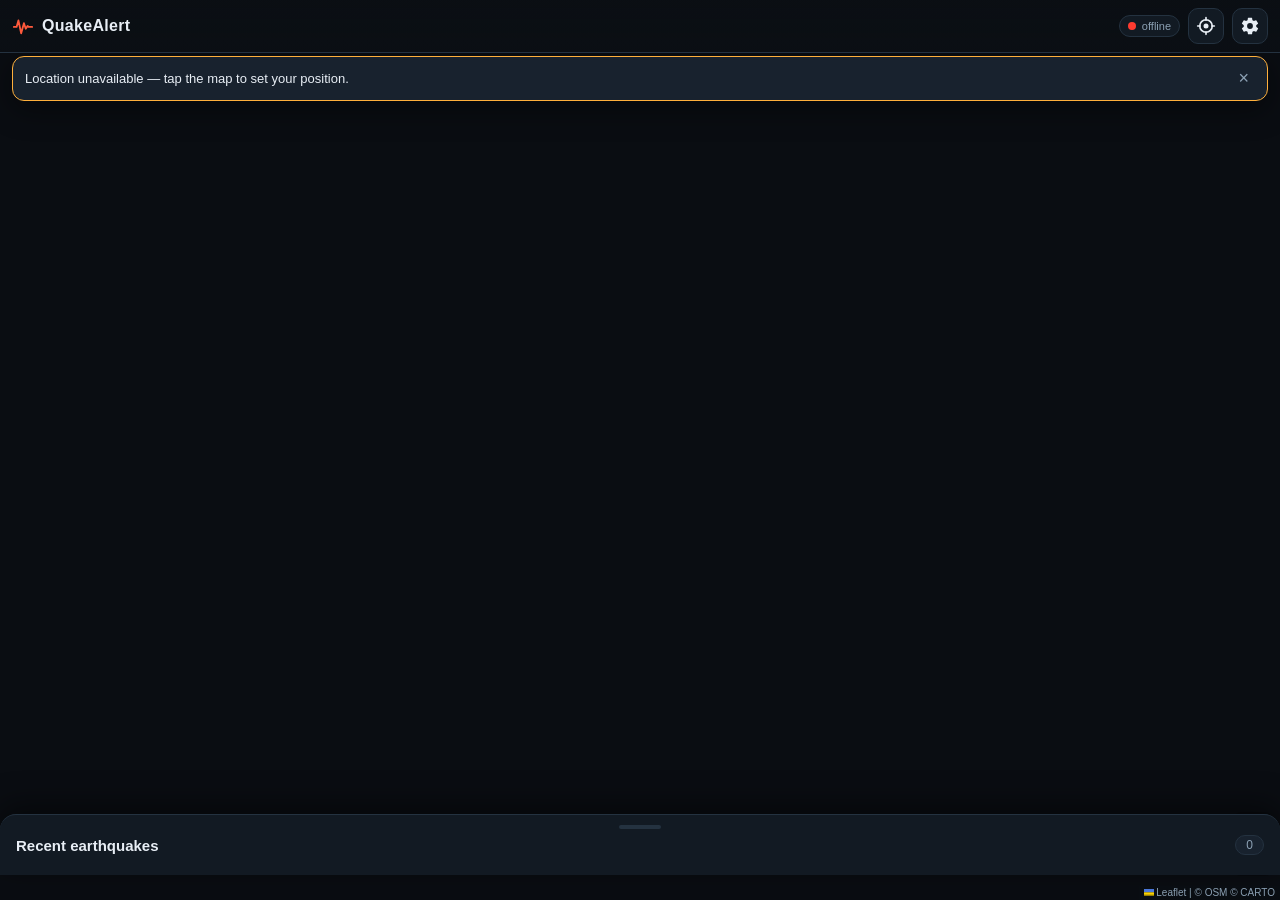
==== index.html @ f53702f0 "QuakeAlert — live earthquake map PWA with proximity alerts and impact countdown" ====
<!DOCTYPE html>
<html lang="en">
<head>
  <meta charset="UTF-8">
  <meta name="viewport" content="width=device-width, initial-scale=1.0, maximum-scale=1.0, user-scalable=no, viewport-fit=cover">
  <meta name="theme-color" content="#0b0f14">
  <meta name="description" content="Live earthquake map with proximity alerts and impact countdown">
  <title>QuakeAlert — Live Earthquake Map &amp; Alerts</title>
  <link rel="manifest" href="manifest.webmanifest">
  <link rel="icon" href="icons/icon-192.png" type="image/png">
  <link rel="apple-touch-icon" href="icons/icon-192.png">
  <meta name="mobile-web-app-capable" content="yes">
  <meta name="apple-mobile-web-app-capable" content="yes">
  <meta name="apple-mobile-web-app-status-bar-style" content="black-translucent">
  <link rel="stylesheet" href="vendor/leaflet.css">
  <link rel="stylesheet" href="app.css">
</head>
<body>
  <div id="app">
    <!-- Top bar -->
    <header id="topbar">
      <div class="brand">
        <svg class="logo" viewBox="0 0 24 24" width="22" height="22" aria-hidden="true">
          <path d="M2 13h3l2-7 3 14 3-11 2 6 2-3 1 1h4" fill="none" stroke="#ff5a3c" stroke-width="2" stroke-linecap="round" stroke-linejoin="round"/>
        </svg>
        <span class="brand-name">QuakeAlert</span>
      </div>
      <div class="topbar-right">
        <div id="conn-status" class="conn-status" title="Data feed status">
          <span class="dot" id="conn-dot"></span><span id="conn-label">connecting…</span>
        </div>
        <button id="btn-install" class="icon-btn install-btn hidden" title="Install app">Install</button>
        <button id="btn-locate" class="icon-btn" title="Go to my location" aria-label="My location">
          <svg viewBox="0 0 24 24" width="20" height="20"><circle cx="12" cy="12" r="3" fill="currentColor"/><path d="M12 2v3M12 19v3M2 12h3M19 12h3" stroke="currentColor" stroke-width="2" stroke-linecap="round"/><circle cx="12" cy="12" r="7.5" fill="none" stroke="currentColor" stroke-width="2"/></svg>
        </button>
        <button id="btn-settings" class="icon-btn" title="Alert settings" aria-label="Settings">
          <svg viewBox="0 0 24 24" width="20" height="20"><path fill="currentColor" d="M12 15.5A3.5 3.5 0 1 1 12 8.5a3.5 3.5 0 0 1 0 7zm7.43-2.53c.04-.32.07-.64.07-.97s-.03-.66-.07-.97l2.11-1.65a.5.5 0 0 0 .12-.64l-2-3.46a.5.5 0 0 0-.61-.22l-2.49 1a7.3 7.3 0 0 0-1.69-.98l-.38-2.65A.5.5 0 0 0 14 2h-4a.5.5 0 0 0-.5.42l-.38 2.65c-.61.25-1.17.59-1.69.98l-2.49-1a.5.5 0 0 0-.61.22l-2 3.46a.5.5 0 0 0 .12.64l2.11 1.65c-.04.31-.07.64-.07.97s.03.65.07.97l-2.11 1.65a.5.5 0 0 0-.12.64l2 3.46c.14.24.42.34.61.22l2.49-1c.52.39 1.08.73 1.69.98l.38 2.65A.5.5 0 0 0 10 22h4a.5.5 0 0 0 .5-.42l.38-2.65c.61-.25 1.17-.59 1.69-.98l2.49 1c.23.09.5 0 .61-.22l2-3.46a.5.5 0 0 0-.12-.64l-2.12-1.66z"/></svg>
        </button>
      </div>
    </header>

    <!-- Location banner -->
    <div id="loc-banner" class="loc-banner hidden">
      <span id="loc-banner-text">Location unavailable — tap the map to set your position.</span>
      <button id="loc-banner-close" aria-label="Dismiss">&times;</button>
    </div>

    <!-- Map -->
    <div id="map"></div>

    <!-- Quake list bottom sheet -->
    <div id="sheet" class="sheet collapsed">
      <button id="sheet-handle" class="sheet-handle" aria-label="Toggle earthquake list"><span></span></button>
      <div class="sheet-header">
        <h2>Recent earthquakes</h2>
        <span id="quake-count" class="quake-count">0</span>
      </div>
      <ul id="quake-list" class="quake-list"></ul>
    </div>

    <!-- Settings modal -->
    <div id="settings-modal" class="modal hidden" role="dialog" aria-label="Alert settings">
      <div class="modal-card">
        <div class="modal-head">
          <h2>Alert settings</h2>
          <button class="icon-btn modal-close" data-close="settings-modal" aria-label="Close">&times;</button>
        </div>
        <div class="modal-body">
          <div class="field">
            <label for="set-radius">Alert distance: <strong id="radius-val"></strong></label>
            <input type="range" id="set-radius" min="50" max="3000" step="50">
            <div class="hint">Notify me when an earthquake happens within this distance of my location.</div>
          </div>
          <div class="field">
            <label for="set-minmag">Minimum magnitude: <strong id="minmag-val"></strong></label>
            <input type="range" id="set-minmag" min="1" max="7" step="0.5">
            <div class="hint">Ignore earthquakes weaker than this.</div>
          </div>
          <div class="field row">
            <label for="set-units">Distance units</label>
            <select id="set-units">
              <option value="mi">miles</option>
              <option value="km">kilometers</option>
            </select>
          </div>
          <div class="field row">
            <label for="set-notify">Phone notifications</label>
            <label class="switch"><input type="checkbox" id="set-notify"><span class="slider"></span></label>
          </div>
          <div class="field row">
            <label for="set-sound">Alarm sound</label>
            <label class="switch"><input type="checkbox" id="set-sound"><span class="slider"></span></label>
          </div>
          <div class="field">
            <button id="btn-pick-loc" class="btn secondary full">📍 Set my location on the map</button>
            <div class="hint">Use this if GPS is unavailable or you want alerts for a different place.</div>
          </div>
          <div class="field">
            <button id="btn-test-alert" class="btn secondary full">🔔 Trigger test alert</button>
            <div class="hint">Simulates a nearby earthquake so you can see exactly what an alert looks like.</div>
          </div>
          <div class="about">
            Data: <a href="https://earthquake.usgs.gov" target="_blank" rel="noopener">USGS</a> &amp; <a href="https://www.seismicportal.eu" target="_blank" rel="noopener">EMSC</a> (live).
            Countdown estimates S-wave arrival (~3.5 km/s). This app is informational and not a substitute for official warning systems.
          </div>
        </div>
      </div>
    </div>

    <!-- Quake detail panel -->
    <div id="detail" class="detail hidden">
      <button class="icon-btn detail-close" id="detail-close" aria-label="Close">&times;</button>
      <div id="detail-body"></div>
    </div>

    <!-- ALERT overlay -->
    <div id="alert-overlay" class="alert-overlay hidden" role="alertdialog">
      <div class="alert-card">
        <div class="alert-title-row">
          <span class="alert-badge">⚠ EARTHQUAKE ALERT</span>
          <button id="alert-close" class="icon-btn" aria-label="Dismiss alert">&times;</button>
        </div>
        <div id="alert-mag" class="alert-mag"></div>
        <div id="alert-place" class="alert-place"></div>
        <div id="alert-dist" class="alert-dist"></div>
        <div class="countdown-wrap">
          <div class="countdown-label" id="countdown-label">Estimated shaking arrives in</div>
          <div id="countdown" class="countdown">--:--</div>
          <div id="countdown-sub" class="countdown-sub"></div>
        </div>
        <div class="alert-actions">
          <button id="alert-view-map" class="btn primary">View on map</button>
          <button id="alert-dismiss" class="btn secondary">Dismiss</button>
        </div>
        <div class="alert-tip">Drop, cover, hold on. Move away from windows and heavy objects.</div>
      </div>
    </div>
  </div>

  <script src="vendor/leaflet.js"></script>
  <script src="app.js"></script>
</body>
</html>
---- vendor/leaflet.css ----
/* required styles */

.leaflet-pane,
.leaflet-tile,
.leaflet-marker-icon,
.leaflet-marker-shadow,
.leaflet-tile-container,
.leaflet-pane > svg,
.leaflet-pane > canvas,
.leaflet-zoom-box,
.leaflet-image-layer,
.leaflet-layer {
	position: absolute;
	left: 0;
	top: 0;
	}
.leaflet-container {
	overflow: hidden;
	}
.leaflet-tile,
.leaflet-marker-icon,
.leaflet-marker-shadow {
	-webkit-user-select: none;
	   -moz-user-select: none;
	        user-select: none;
	  -webkit-user-drag: none;
	}
/* Prevents IE11 from highlighting tiles in blue */
.leaflet-tile::selection {
	background: transparent;
}
/* Safari renders non-retina tile on retina better with this, but Chrome is worse */
.leaflet-safari .leaflet-tile {
	image-rendering: -webkit-optimize-contrast;
	}
/* hack that prevents hw layers "stretching" when loading new tiles */
.leaflet-safari .leaflet-tile-container {
	width: 1600px;
	height: 1600px;
	-webkit-transform-origin: 0 0;
	}
.leaflet-marker-icon,
.leaflet-marker-shadow {
	display: block;
	}
/* .leaflet-container svg: reset svg max-width decleration shipped in Joomla! (joomla.org) 3.x */
/* .leaflet-container img: map is broken in FF if you have max-width: 100% on tiles */
.leaflet-container .leaflet-overlay-pane svg {
	max-width: none !important;
	max-height: none !important;
	}
.leaflet-container .leaflet-marker-pane img,
.leaflet-container .leaflet-shadow-pane img,
.leaflet-container .leaflet-tile-pane img,
.leaflet-container img.leaflet-image-layer,
.leaflet-container .leaflet-tile {
	max-width: none !important;
	max-height: none !important;
	width: auto;
	padding: 0;
	}

.leaflet-container img.leaflet-tile {
	/* See: https://bugs.chromium.org/p/chromium/issues/detail?id=600120 */
	mix-blend-mode: plus-lighter;
}

.leaflet-container.leaflet-touch-zoom {
	-ms-touch-action: pan-x pan-y;
	touch-action: pan-x pan-y;
	}
.leaflet-container.leaflet-touch-drag {
	-ms-touch-action: pinch-zoom;
	/* Fallback for FF which doesn't support pinch-zoom */
	touch-action: none;
	touch-action: pinch-zoom;
}
.leaflet-container.leaflet-touch-drag.leaflet-touch-zoom {
	-ms-touch-action: none;
	touch-action: none;
}
.leaflet-container {
	-webkit-tap-highlight-color: transparent;
}
.leaflet-container a {
	-webkit-tap-highlight-color: rgba(51, 181, 229, 0.4);
}
.leaflet-tile {
	filter: inherit;
	visibility: hidden;
	}
.leaflet-tile-loaded {
	visibility: inherit;
	}
.leaflet-zoom-box {
	width: 0;
	height: 0;
	-moz-box-sizing: border-box;
	     box-sizing: border-box;
	z-index: 800;
	}
/* workaround for https://bugzilla.mozilla.org/show_bug.cgi?id=888319 */
.leaflet-overlay-pane svg {
	-moz-user-select: none;
	}

.leaflet-pane         { z-index: 400; }

.leaflet-tile-pane    { z-index: 200; }
.leaflet-overlay-pane { z-index: 400; }
.leaflet-shadow-pane  { z-index: 500; }
.leaflet-marker-pane  { z-index: 600; }
.leaflet-tooltip-pane   { z-index: 650; }
.leaflet-popup-pane   { z-index: 700; }

.leaflet-map-pane canvas { z-index: 100; }
.leaflet-map-pane svg    { z-index: 200; }

.leaflet-vml-shape {
	width: 1px;
	height: 1px;
	}
.lvml {
	behavior: url(#default#VML);
	display: inline-block;
	position: absolute;
	}


/* control positioning */

.leaflet-control {
	position: relative;
	z-index: 800;
	pointer-events: visiblePainted; /* IE 9-10 doesn't have auto */
	pointer-events: auto;
	}
.leaflet-top,
.leaflet-bottom {
	position: absolute;
	z-index: 1000;
	pointer-events: none;
	}
.leaflet-top {
	top: 0;
	}
.leaflet-right {
	right: 0;
	}
.leaflet-bottom {
	bottom: 0;
	}
.leaflet-left {
	left: 0;
	}
.leaflet-control {
	float: left;
	clear: both;
	}
.leaflet-right .leaflet-control {
	float: right;
	}
.leaflet-top .leaflet-control {
	margin-top: 10px;
	}
.leaflet-bottom .leaflet-control {
	margin-bottom: 10px;
	}
.leaflet-left .leaflet-control {
	margin-left: 10px;
	}
.leaflet-right .leaflet-control {
	margin-right: 10px;
	}


/* zoom and fade animations */

.leaflet-fade-anim .leaflet-popup {
	opacity: 0;
	-webkit-transition: opacity 0.2s linear;
	   -moz-transition: opacity 0.2s linear;
	        transition: opacity 0.2s linear;
	}
.leaflet-fade-anim .leaflet-map-pane .leaflet-popup {
	opacity: 1;
	}
.leaflet-zoom-animated {
	-webkit-transform-origin: 0 0;
	    -ms-transform-origin: 0 0;
	        transform-origin: 0 0;
	}
svg.leaflet-zoom-animated {
	will-change: transform;
}

.leaflet-zoom-anim .leaflet-zoom-animated {
	-webkit-transition: -webkit-transform 0.25s cubic-bezier(0,0,0.25,1);
	   -moz-transition:    -moz-transform 0.25s cubic-bezier(0,0,0.25,1);
	        transition:         transform 0.25s cubic-bezier(0,0,0.25,1);
	}
.leaflet-zoom-anim .leaflet-tile,
.leaflet-pan-anim .leaflet-tile {
	-webkit-transition: none;
	   -moz-transition: none;
	        transition: none;
	}

.leaflet-zoom-anim .leaflet-zoom-hide {
	visibility: hidden;
	}


/* cursors */

.leaflet-interactive {
	cursor: pointer;
	}
.leaflet-grab {
	cursor: -webkit-grab;
	cursor:    -moz-grab;
	cursor:         grab;
	}
.leaflet-crosshair,
.leaflet-crosshair .leaflet-interactive {
	cursor: crosshair;
	}
.leaflet-popup-pane,
.leaflet-control {
	cursor: auto;
	}
.leaflet-dragging .leaflet-grab,
.leaflet-dragging .leaflet-grab .leaflet-interactive,
.leaflet-dragging .leaflet-marker-draggable {
	cursor: move;
	cursor: -webkit-grabbing;
	cursor:    -moz-grabbing;
	cursor:         grabbing;
	}

/* marker & overlays interactivity */
.leaflet-marker-icon,
.leaflet-marker-shadow,
.leaflet-image-layer,
.leaflet-pane > svg path,
.leaflet-tile-container {
	pointer-events: none;
	}

.leaflet-marker-icon.leaflet-interactive,
.leaflet-image-layer.leaflet-interactive,
.leaflet-pane > svg path.leaflet-interactive,
svg.leaflet-image-layer.leaflet-interactive path {
	pointer-events: visiblePainted; /* IE 9-10 doesn't have auto */
	pointer-events: auto;
	}

/* visual tweaks */

.leaflet-container {
	background: #ddd;
	outline-offset: 1px;
	}
.leaflet-container a {
	color: #0078A8;
	}
.leaflet-zoom-box {
	border: 2px dotted #38f;
	background: rgba(255,255,255,0.5);
	}


/* general typography */
.leaflet-container {
	font-family: "Helvetica Neue", Arial, Helvetica, sans-serif;
	font-size: 12px;
	font-size: 0.75rem;
	line-height: 1.5;
	}


/* general toolbar styles */

.leaflet-bar {
	box-shadow: 0 1px 5px rgba(0,0,0,0.65);
	border-radius: 4px;
	}
.leaflet-bar a {
	background-color: #fff;
	border-bottom: 1px solid #ccc;
	width: 26px;
	height: 26px;
	line-height: 26px;
	display: block;
	text-align: center;
	text-decoration: none;
	color: black;
	}
.leaflet-bar a,
.leaflet-control-layers-toggle {
	background-position: 50% 50%;
	background-repeat: no-repeat;
	display: block;
	}
.leaflet-bar a:hover,
.leaflet-bar a:focus {
	background-color: #f4f4f4;
	}
.leaflet-bar a:first-child {
	border-top-left-radius: 4px;
	border-top-right-radius: 4px;
	}
.leaflet-bar a:last-child {
	border-bottom-left-radius: 4px;
	border-bottom-right-radius: 4px;
	border-bottom: none;
	}
.leaflet-bar a.leaflet-disabled {
	cursor: default;
	background-color: #f4f4f4;
	color: #bbb;
	}

.leaflet-touch .leaflet-bar a {
	width: 30px;
	height: 30px;
	line-height: 30px;
	}
.leaflet-touch .leaflet-bar a:first-child {
	border-top-left-radius: 2px;
	border-top-right-radius: 2px;
	}
.leaflet-touch .leaflet-bar a:last-child {
	border-bottom-left-radius: 2px;
	border-bottom-right-radius: 2px;
	}

/* zoom control */

.leaflet-control-zoom-in,
.leaflet-control-zoom-out {
	font: bold 18px 'Lucida Console', Monaco, monospace;
	text-indent: 1px;
	}

.leaflet-touch .leaflet-control-zoom-in, .leaflet-touch .leaflet-control-zoom-out  {
	font-size: 22px;
	}


/* layers control */

.leaflet-control-layers {
	box-shadow: 0 1px 5px rgba(0,0,0,0.4);
	background: #fff;
	border-radius: 5px;
	}
.leaflet-control-layers-toggle {
	background-image: url(images/layers.png);
	width: 36px;
	height: 36px;
	}
.leaflet-retina .leaflet-control-layers-toggle {
	background-image: url(images/layers-2x.png);
	background-size: 26px 26px;
	}
.leaflet-touch .leaflet-control-layers-toggle {
	width: 44px;
	height: 44px;
	}
.leaflet-control-layers .leaflet-control-layers-list,
.leaflet-control-layers-expanded .leaflet-control-layers-toggle {
	display: none;
	}
.leaflet-control-layers-expanded .leaflet-control-layers-list {
	display: block;
	position: relative;
	}
.leaflet-control-layers-expanded {
	padding: 6px 10px 6px 6px;
	color: #333;
	background: #fff;
	}
.leaflet-control-layers-scrollbar {
	overflow-y: scroll;
	overflow-x: hidden;
	padding-right: 5px;
	}
.leaflet-control-layers-selector {
	margin-top: 2px;
	position: relative;
	top: 1px;
	}
.leaflet-control-layers label {
	display: block;
	font-size: 13px;
	font-size: 1.08333em;
	}
.leaflet-control-layers-separator {
	height: 0;
	border-top: 1px solid #ddd;
	margin: 5px -10px 5px -6px;
	}

/* Default icon URLs */
.leaflet-default-icon-path { /* used only in path-guessing heuristic, see L.Icon.Default */
	background-image: url(images/marker-icon.png);
	}


/* attribution and scale controls */

.leaflet-container .leaflet-control-attribution {
	background: #fff;
	background: rgba(255, 255, 255, 0.8);
	margin: 0;
	}
.leaflet-control-attribution,
.leaflet-control-scale-line {
	padding: 0 5px;
	color: #333;
	line-height: 1.4;
	}
.leaflet-control-attribution a {
	text-decoration: none;
	}
.leaflet-control-attribution a:hover,
.leaflet-control-attribution a:focus {
	text-decoration: underline;
	}
.leaflet-attribution-flag {
	display: inline !important;
	vertical-align: baseline !important;
	width: 1em;
	height: 0.6669em;
	}
.leaflet-left .leaflet-control-scale {
	margin-left: 5px;
	}
.leaflet-bottom .leaflet-control-scale {
	margin-bottom: 5px;
	}
.leaflet-control-scale-line {
	border: 2px solid #777;
	border-top: none;
	line-height: 1.1;
	padding: 2px 5px 1px;
	white-space: nowrap;
	-moz-box-sizing: border-box;
	     box-sizing: border-box;
	background: rgba(255, 255, 255, 0.8);
	text-shadow: 1px 1px #fff;
	}
.leaflet-control-scale-line:not(:first-child) {
	border-top: 2px solid #777;
	border-bottom: none;
	margin-top: -2px;
	}
.leaflet-control-scale-line:not(:first-child):not(:last-child) {
	border-bottom: 2px solid #777;
	}

.leaflet-touch .leaflet-control-attribution,
.leaflet-touch .leaflet-control-layers,
.leaflet-touch .leaflet-bar {
	box-shadow: none;
	}
.leaflet-touch .leaflet-control-layers,
.leaflet-touch .leaflet-bar {
	border: 2px solid rgba(0,0,0,0.2);
	background-clip: padding-box;
	}


/* popup */

.leaflet-popup {
	position: absolute;
	text-align: center;
	margin-bottom: 20px;
	}
.leaflet-popup-content-wrapper {
	padding: 1px;
	text-align: left;
	border-radius: 12px;
	}
.leaflet-popup-content {
	margin: 13px 24px 13px 20px;
	line-height: 1.3;
	font-size: 13px;
	font-size: 1.08333em;
	min-height: 1px;
	}
.leaflet-popup-content p {
	margin: 17px 0;
	margin: 1.3em 0;
	}
.leaflet-popup-tip-container {
	width: 40px;
	height: 20px;
	position: absolute;
	left: 50%;
	margin-top: -1px;
	margin-left: -20px;
	overflow: hidden;
	pointer-events: none;
	}
.leaflet-popup-tip {
	width: 17px;
	height: 17px;
	padding: 1px;

	margin: -10px auto 0;
	pointer-events: auto;

	-webkit-transform: rotate(45deg);
	   -moz-transform: rotate(45deg);
	    -ms-transform: rotate(45deg);
	        transform: rotate(45deg);
	}
.leaflet-popup-content-wrapper,
.leaflet-popup-tip {
	background: white;
	color: #333;
	box-shadow: 0 3px 14px rgba(0,0,0,0.4);
	}
.leaflet-container a.leaflet-popup-close-button {
	position: absolute;
	top: 0;
	right: 0;
	border: none;
	text-align: center;
	width: 24px;
	height: 24px;
	font: 16px/24px Tahoma, Verdana, sans-serif;
	color: #757575;
	text-decoration: none;
	background: transparent;
	}
.leaflet-container a.leaflet-popup-close-button:hover,
.leaflet-container a.leaflet-popup-close-button:focus {
	color: #585858;
	}
.leaflet-popup-scrolled {
	overflow: auto;
	}

.leaflet-oldie .leaflet-popup-content-wrapper {
	-ms-zoom: 1;
	}
.leaflet-oldie .leaflet-popup-tip {
	width: 24px;
	margin: 0 auto;

	-ms-filter: "progid:DXImageTransform.Microsoft.Matrix(M11=0.70710678, M12=0.70710678, M21=-0.70710678, M22=0.70710678)";
	filter: progid:DXImageTransform.Microsoft.Matrix(M11=0.70710678, M12=0.70710678, M21=-0.70710678, M22=0.70710678);
	}

.leaflet-oldie .leaflet-control-zoom,
.leaflet-oldie .leaflet-control-layers,
.leaflet-oldie .leaflet-popup-content-wrapper,
.leaflet-oldie .leaflet-popup-tip {
	border: 1px solid #999;
	}


/* div icon */

.leaflet-div-icon {
	background: #fff;
	border: 1px solid #666;
	}


/* Tooltip */
/* Base styles for the element that has a tooltip */
.leaflet-tooltip {
	position: absolute;
	padding: 6px;
	background-color: #fff;
	border: 1px solid #fff;
	border-radius: 3px;
	color: #222;
	white-space: nowrap;
	-webkit-user-select: none;
	-moz-user-select: none;
	-ms-user-select: none;
	user-select: none;
	pointer-events: none;
	box-shadow: 0 1px 3px rgba(0,0,0,0.4);
	}
.leaflet-tooltip.leaflet-interactive {
	cursor: pointer;
	pointer-events: auto;
	}
.leaflet-tooltip-top:before,
.leaflet-tooltip-bottom:before,
.leaflet-tooltip-left:before,
.leaflet-tooltip-right:before {
	position: absolute;
	pointer-events: none;
	border: 6px solid transparent;
	background: transparent;
	content: "";
	}

/* Directions */

.leaflet-tooltip-bottom {
	margin-top: 6px;
}
.leaflet-tooltip-top {
	margin-top: -6px;
}
.leaflet-tooltip-bottom:before,
.leaflet-tooltip-top:before {
	left: 50%;
	margin-left: -6px;
	}
.leaflet-tooltip-top:before {
	bottom: 0;
	margin-bottom: -12px;
	border-top-color: #fff;
	}
.leaflet-tooltip-bottom:before {
	top: 0;
	margin-top: -12px;
	margin-left: -6px;
	border-bottom-color: #fff;
	}
.leaflet-tooltip-left {
	margin-left: -6px;
}
.leaflet-tooltip-right {
	margin-left: 6px;
}
.leaflet-tooltip-left:before,
.leaflet-tooltip-right:before {
	top: 50%;
	margin-top: -6px;
	}
.leaflet-tooltip-left:before {
	right: 0;
	margin-right: -12px;
	border-left-color: #fff;
	}
.leaflet-tooltip-right:before {
	left: 0;
	margin-left: -12px;
	border-right-color: #fff;
	}

/* Printing */

@media print {
	/* Prevent printers from removing background-images of controls. */
	.leaflet-control {
		-webkit-print-color-adjust: exact;
		print-color-adjust: exact;
		}
	}
---- app.css ----
:root {
  --bg: #0b0f14;
  --panel: #121a23;
  --panel-2: #18222e;
  --text: #e8eef5;
  --muted: #8da2b5;
  --accent: #ff5a3c;
  --accent-2: #ffb03c;
  --ok: #3ddc84;
  --danger: #ff3b30;
  --border: #243240;
  --shadow: 0 8px 30px rgba(0, 0, 0, .45);
  --safe-top: env(safe-area-inset-top, 0px);
  --safe-bottom: env(safe-area-inset-bottom, 0px);
}

* { box-sizing: border-box; }
html, body {
  margin: 0; padding: 0; height: 100%;
  background: var(--bg); color: var(--text);
  font-family: -apple-system, BlinkMacSystemFont, "Segoe UI", Roboto, "Helvetica Neue", Arial, sans-serif;
  overscroll-behavior: none;
}
#app { position: fixed; inset: 0; display: flex; flex-direction: column; }

/* ---------- Top bar ---------- */
#topbar {
  position: relative; z-index: 1000;
  display: flex; align-items: center; justify-content: space-between;
  padding: calc(8px + var(--safe-top)) 12px 8px;
  background: linear-gradient(180deg, rgba(11,15,20,.97), rgba(11,15,20,.88));
  border-bottom: 1px solid var(--border);
}
.brand { display: flex; align-items: center; gap: 8px; }
.brand-name { font-weight: 700; letter-spacing: .3px; font-size: 16px; }
.topbar-right { display: flex; align-items: center; gap: 8px; }

.conn-status {
  display: flex; align-items: center; gap: 6px;
  font-size: 11px; color: var(--muted);
  background: var(--panel); border: 1px solid var(--border);
  padding: 4px 8px; border-radius: 999px;
}
.conn-status .dot { width: 8px; height: 8px; border-radius: 50%; background: #888; }
.conn-status.live .dot { background: var(--ok); box-shadow: 0 0 6px var(--ok); }
.conn-status.live #conn-label { color: var(--ok); }
.conn-status.poll .dot { background: var(--accent-2); }
.conn-status.down .dot { background: var(--danger); }

.icon-btn {
  display: inline-flex; align-items: center; justify-content: center;
  background: var(--panel); color: var(--text);
  border: 1px solid var(--border); border-radius: 10px;
  width: 36px; height: 36px; cursor: pointer; font-size: 18px;
}
.icon-btn:active { transform: scale(.95); }
.install-btn { width: auto; padding: 0 12px; font-size: 13px; font-weight: 600; color: var(--accent-2); }

.hidden { display: none !important; }

/* ---------- Location banner ---------- */
.loc-banner {
  position: absolute; z-index: 999; top: calc(56px + var(--safe-top));
  left: 12px; right: 12px;
  display: flex; align-items: center; justify-content: space-between; gap: 8px;
  background: var(--panel-2); border: 1px solid var(--accent-2);
  color: var(--text); font-size: 13px;
  padding: 10px 12px; border-radius: 12px; box-shadow: var(--shadow);
}
.loc-banner button { background: none; border: none; color: var(--muted); font-size: 18px; cursor: pointer; }

/* ---------- Map ---------- */
#map { flex: 1; z-index: 1; background: #0a0d12; }
.leaflet-container { font: inherit; }
.leaflet-control-attribution {
  background: rgba(11,15,20,.7) !important; color: var(--muted) !important; font-size: 10px !important;
}
.leaflet-control-attribution a { color: var(--muted) !important; }
.leaflet-bar a { background: var(--panel) !important; color: var(--text) !important; border-color: var(--border) !important; }

/* Quake markers */
.q-marker { position: relative; }
.q-marker .core {
  position: absolute; inset: 0; border-radius: 50%;
  border: 1.5px solid rgba(255,255,255,.85);
  box-shadow: 0 0 8px rgba(0,0,0,.6);
}
.q-marker .pulse {
  position: absolute; inset: 0; border-radius: 50%;
  animation: pulse 2s ease-out infinite;
  pointer-events: none;
}
@keyframes pulse {
  0%   { transform: scale(1);   opacity: .85; }
  100% { transform: scale(3.2); opacity: 0; }
}
.you-marker .ring {
  width: 16px; height: 16px; border-radius: 50%;
  background: #2f80ed; border: 3px solid #fff;
  box-shadow: 0 0 10px rgba(47,128,237,.9);
}

/* ---------- Bottom sheet ---------- */
.sheet {
  position: absolute; z-index: 1001; left: 0; right: 0; bottom: 0;
  background: var(--panel);
  border-top: 1px solid var(--border);
  border-radius: 16px 16px 0 0;
  box-shadow: 0 -8px 30px rgba(0,0,0,.5);
  transition: transform .25s ease;
  max-height: 60vh; display: flex; flex-direction: column;
  padding-bottom: var(--safe-bottom);
}
.sheet.collapsed { transform: translateY(calc(100% - 86px)); }
.sheet-handle {
  background: none; border: none; width: 100%; padding: 10px 0 6px; cursor: pointer;
}
.sheet-handle span { display: block; width: 42px; height: 4px; border-radius: 2px; background: var(--border); margin: 0 auto; }
.sheet-header {
  display: flex; align-items: center; justify-content: space-between;
  padding: 0 16px 8px;
}
.sheet-header h2 { margin: 0; font-size: 15px; font-weight: 600; }
.quake-count {
  background: var(--panel-2); border: 1px solid var(--border);
  font-size: 12px; color: var(--muted); padding: 2px 10px; border-radius: 999px;
}
.quake-list {
  list-style: none; margin: 0; padding: 0 8px 12px; overflow-y: auto;
}
.quake-item {
  display: flex; align-items: center; gap: 12px;
  padding: 10px; border-radius: 12px; cursor: pointer;
}
.quake-item:hover { background: var(--panel-2); }
.quake-item .mag-chip {
  flex: 0 0 auto; width: 44px; height: 44px; border-radius: 12px;
  display: flex; align-items: center; justify-content: center;
  font-weight: 700; font-size: 15px; color: #fff;
}
.quake-item .q-info { flex: 1; min-width: 0; }
.quake-item .q-place { font-size: 14px; font-weight: 500; white-space: nowrap; overflow: hidden; text-overflow: ellipsis; }
.quake-item .q-meta { font-size: 12px; color: var(--muted); margin-top: 2px; }
.quake-item .q-dist { font-size: 12px; color: var(--muted); text-align: right; flex: 0 0 auto; }
.quake-item.in-radius .q-dist { color: var(--accent-2); font-weight: 600; }

/* ---------- Modal ---------- */
.modal {
  position: fixed; inset: 0; z-index: 2000;
  background: rgba(4,7,10,.65); backdrop-filter: blur(4px);
  display: flex; align-items: flex-end; justify-content: center;
}
.modal-card {
  width: 100%; max-width: 440px; max-height: 86vh; overflow-y: auto;
  background: var(--panel); border: 1px solid var(--border);
  border-radius: 18px 18px 0 0; box-shadow: var(--shadow);
  padding-bottom: calc(12px + var(--safe-bottom));
}
@media (min-width: 600px) {
  .modal { align-items: center; }
  .modal-card { border-radius: 18px; }
}
.modal-head {
  display: flex; align-items: center; justify-content: space-between;
  padding: 16px 16px 4px;
}
.modal-head h2 { margin: 0; font-size: 17px; }
.modal-body { padding: 8px 16px 16px; }
.field { margin: 18px 0; }
.field.row { display: flex; align-items: center; justify-content: space-between; gap: 12px; }
.field label { font-size: 14px; font-weight: 500; }
.field .hint { font-size: 12px; color: var(--muted); margin-top: 6px; line-height: 1.4; }
.field input[type="range"] { width: 100%; margin-top: 10px; accent-color: var(--accent); }
.field select {
  background: var(--panel-2); color: var(--text); border: 1px solid var(--border);
  border-radius: 8px; padding: 8px 10px; font-size: 14px;
}
.switch { position: relative; display: inline-block; width: 48px; height: 28px; flex: 0 0 auto; }
.switch input { opacity: 0; width: 0; height: 0; }
.switch .slider {
  position: absolute; inset: 0; border-radius: 999px;
  background: var(--panel-2); border: 1px solid var(--border); transition: .2s;
}
.switch .slider::before {
  content: ""; position: absolute; width: 20px; height: 20px; border-radius: 50%;
  left: 3px; top: 3px; background: var(--muted); transition: .2s;
}
.switch input:checked + .slider { background: rgba(61,220,132,.25); border-color: var(--ok); }
.switch input:checked + .slider::before { transform: translateX(20px); background: var(--ok); }

.btn {
  border: none; border-radius: 12px; padding: 12px 18px;
  font-size: 14px; font-weight: 600; cursor: pointer;
}
.btn.primary { background: var(--accent); color: #fff; }
.btn.secondary { background: var(--panel-2); color: var(--text); border: 1px solid var(--border); }
.btn.full { width: 100%; }
.about { font-size: 11.5px; color: var(--muted); line-height: 1.5; border-top: 1px solid var(--border); padding-top: 14px; margin-top: 8px; }
.about a { color: var(--accent-2); }

/* ---------- Detail panel ---------- */
.detail {
  position: absolute; z-index: 1002; left: 12px; right: 12px;
  bottom: calc(96px + var(--safe-bottom));
  background: var(--panel); border: 1px solid var(--border);
  border-radius: 16px; box-shadow: var(--shadow);
  padding: 14px 16px; max-width: 440px; margin: 0 auto;
}
.detail-close { position: absolute; top: 8px; right: 8px; width: 30px; height: 30px; font-size: 16px; }
.detail .d-mag { font-size: 26px; font-weight: 800; }
.detail .d-place { font-size: 14px; font-weight: 500; margin-top: 2px; padding-right: 28px; }
.detail .d-grid { display: grid; grid-template-columns: 1fr 1fr; gap: 8px 16px; margin-top: 10px; }
.detail .d-cell .k { font-size: 11px; color: var(--muted); text-transform: uppercase; letter-spacing: .4px; }
.detail .d-cell .v { font-size: 14px; font-weight: 600; margin-top: 1px; }
.detail .d-felt { margin-top: 10px; font-size: 12.5px; color: var(--muted); line-height: 1.45; }
.detail .d-felt.feel { color: var(--accent-2); }

/* ---------- Toast ---------- */
.toast {
  position: fixed; z-index: 4000; left: 50%; transform: translateX(-50%) translateY(10px);
  bottom: calc(110px + var(--safe-bottom));
  background: var(--panel-2); border: 1px solid var(--border); color: var(--text);
  font-size: 13.5px; font-weight: 500; padding: 10px 18px; border-radius: 999px;
  box-shadow: var(--shadow); opacity: 0; pointer-events: none;
  transition: opacity .2s, transform .2s;
}
.toast.show { opacity: 1; transform: translateX(-50%) translateY(0); }

/* ---------- Alert overlay ---------- */
.alert-overlay {
  position: fixed; inset: 0; z-index: 3000;
  background: rgba(20, 4, 4, .82); backdrop-filter: blur(6px);
  display: flex; align-items: center; justify-content: center;
  animation: alert-bg 1.2s ease-in-out infinite alternate;
}
@keyframes alert-bg {
  from { background: rgba(20,4,4,.82); }
  to   { background: rgba(60,8,4,.82); }
}
.alert-card {
  width: calc(100% - 32px); max-width: 420px;
  background: var(--panel); border: 1.5px solid var(--danger);
  border-radius: 20px; box-shadow: 0 0 40px rgba(255,59,48,.35);
  padding: 18px;
}
.alert-title-row { display: flex; align-items: center; justify-content: space-between; }
.alert-badge {
  color: var(--danger); font-weight: 800; letter-spacing: 1px; font-size: 14px;
  animation: blink 1s step-end infinite;
}
@keyframes blink { 50% { opacity: .35; } }
.alert-mag { font-size: 40px; font-weight: 900; margin-top: 8px; }
.alert-place { font-size: 15px; font-weight: 500; margin-top: 2px; }
.alert-dist { font-size: 13px; color: var(--muted); margin-top: 4px; }
.countdown-wrap {
  margin: 16px 0; text-align: center;
  background: var(--panel-2); border: 1px solid var(--border);
  border-radius: 16px; padding: 14px;
}
.countdown-label { font-size: 12px; color: var(--muted); text-transform: uppercase; letter-spacing: .6px; }
.countdown {
  font-size: 54px; font-weight: 900; font-variant-numeric: tabular-nums;
  color: var(--accent-2); line-height: 1.1; margin-top: 4px;
}
.countdown.danger { color: var(--danger); }
.countdown.zero { color: var(--muted); }
.countdown-sub { font-size: 12.5px; color: var(--muted); margin-top: 6px; line-height: 1.4; }
.alert-actions { display: flex; gap: 10px; }
.alert-actions .btn { flex: 1; }
.alert-tip {
  margin-top: 12px; text-align: center;
  font-size: 12px; color: var(--accent-2);
}
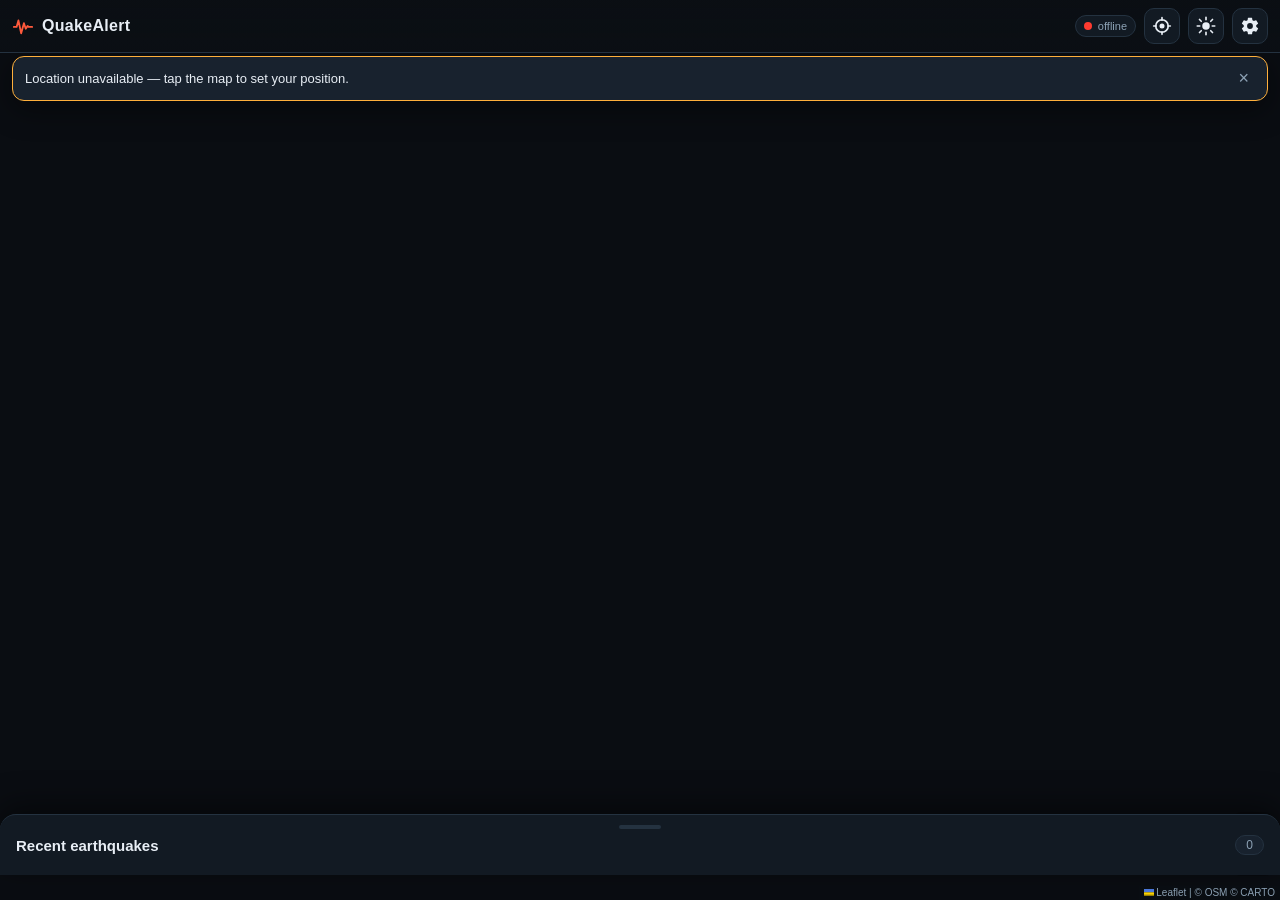
==== commit a4ebd9dd: "Add light/dark theme toggle Add a sun/moon toggle button in the topbar that switches the app chrome " ====
--- a/index.html
+++ b/index.html
@@ -33,6 +33,10 @@
         <button id="btn-locate" class="icon-btn" title="Go to my location" aria-label="My location">
           <svg viewBox="0 0 24 24" width="20" height="20"><circle cx="12" cy="12" r="3" fill="currentColor"/><path d="M12 2v3M12 19v3M2 12h3M19 12h3" stroke="currentColor" stroke-width="2" stroke-linecap="round"/><circle cx="12" cy="12" r="7.5" fill="none" stroke="currentColor" stroke-width="2"/></svg>
         </button>
+        <button id="btn-theme" class="icon-btn theme-toggle" title="Toggle light/dark theme" aria-label="Toggle theme">
+          <svg class="sun" viewBox="0 0 24 24" width="20" height="20" aria-hidden="true"><circle cx="12" cy="12" r="4.5" fill="currentColor"/><path d="M12 1.5v3M12 19.5v3M4.2 4.2l2.1 2.1M17.7 17.7l2.1 2.1M1.5 12h3M19.5 12h3M4.2 19.8l2.1-2.1M17.7 6.3l2.1-2.1" stroke="currentColor" stroke-width="2" stroke-linecap="round"/></svg>
+          <svg class="moon" viewBox="0 0 24 24" width="20" height="20" aria-hidden="true"><path fill="currentColor" d="M20.5 14.2A8.5 8.5 0 0 1 9.8 3.5a7 7 0 1 0 10.7 10.7z"/></svg>
+        </button>
         <button id="btn-settings" class="icon-btn" title="Alert settings" aria-label="Settings">
           <svg viewBox="0 0 24 24" width="20" height="20"><path fill="currentColor" d="M12 15.5A3.5 3.5 0 1 1 12 8.5a3.5 3.5 0 0 1 0 7zm7.43-2.53c.04-.32.07-.64.07-.97s-.03-.66-.07-.97l2.11-1.65a.5.5 0 0 0 .12-.64l-2-3.46a.5.5 0 0 0-.61-.22l-2.49 1a7.3 7.3 0 0 0-1.69-.98l-.38-2.65A.5.5 0 0 0 14 2h-4a.5.5 0 0 0-.5.42l-.38 2.65c-.61.25-1.17.59-1.69.98l-2.49-1a.5.5 0 0 0-.61.22l-2 3.46a.5.5 0 0 0 .12.64l2.11 1.65c-.04.31-.07.64-.07.97s.03.65.07.97l-2.11 1.65a.5.5 0 0 0-.12.64l2 3.46c.14.24.42.34.61.22l2.49-1c.52.39 1.08.73 1.69.98l.38 2.65A.5.5 0 0 0 10 22h4a.5.5 0 0 0 .5-.42l.38-2.65c.61-.25 1.17-.59 1.69-.98l2.49 1c.23.09.5 0 .61-.22l2-3.46a.5.5 0 0 0-.12-.64l-2.12-1.66z"/></svg>
         </button>
@@ -66,10 +70,10 @@
           <button class="icon-btn modal-close" data-close="settings-modal" aria-label="Close">&times;</button>
         </div>
         <div class="modal-body">
-          <div class="field">
+          <div class="field field-radius">
             <label for="set-radius">Alert distance: <strong id="radius-val"></strong></label>
-            <input type="range" id="set-radius" min="50" max="3000" step="50">
-            <div class="hint">Notify me when an earthquake happens within this distance of my location.</div>
+            <input type="range" id="set-radius" min="0" max="100" step="0.25">
+            <div class="hint">Notify me when an earthquake happens within this distance of my location. Drag to preview the covered area on the map.</div>
           </div>
           <div class="field">
             <label for="set-minmag">Minimum magnitude: <strong id="minmag-val"></strong></label>
@@ -82,6 +86,10 @@
               <option value="mi">miles</option>
               <option value="km">kilometers</option>
             </select>
+          </div>
+          <div class="field">
+            <label>Map style</label>
+            <div id="set-basemap" class="basemap-picker" role="radiogroup" aria-label="Map style"></div>
           </div>
           <div class="field row">
             <label for="set-notify">Phone notifications</label>
--- a/app.css
+++ b/app.css
@@ -10,8 +10,39 @@
   --danger: #ff3b30;
   --border: #243240;
   --shadow: 0 8px 30px rgba(0, 0, 0, .45);
+  /* theme-able surfaces that were previously hardcoded */
+  --topbar-a: rgba(11, 15, 20, .97);
+  --topbar-b: rgba(11, 15, 20, .88);
+  --map-bg: #0a0d12;
+  --attr-bg: rgba(11, 15, 20, .7);
+  --sheet-shadow: 0 -8px 30px rgba(0, 0, 0, .5);
   --safe-top: env(safe-area-inset-top, 0px);
   --safe-bottom: env(safe-area-inset-bottom, 0px);
+}
+
+/* ---------- Light theme ---------- */
+:root[data-theme="light"] {
+  --bg: #f4f6f9;
+  --panel: #ffffff;
+  --panel-2: #eef2f7;
+  --text: #1a2330;
+  --muted: #5c6b7a;
+  --accent: #e6452a;
+  --accent-2: #d98300;
+  --ok: #1ea65a;
+  --danger: #d92b20;
+  --border: #d3dce6;
+  --shadow: 0 8px 30px rgba(31, 45, 61, .18);
+  --topbar-a: rgba(255, 255, 255, .97);
+  --topbar-b: rgba(255, 255, 255, .88);
+  --map-bg: #e3e8ee;
+  --attr-bg: rgba(255, 255, 255, .75);
+  --sheet-shadow: 0 -8px 30px rgba(31, 45, 61, .16);
+}
+
+/* smooth the chrome transition when flipping themes */
+#topbar, .sheet, .modal-card, .detail, .conn-status, .icon-btn, .loc-banner {
+  transition: background-color .2s ease, color .2s ease, border-color .2s ease;
 }
 
 * { box-sizing: border-box; }
@@ -28,7 +59,7 @@
   position: relative; z-index: 1000;
   display: flex; align-items: center; justify-content: space-between;
   padding: calc(8px + var(--safe-top)) 12px 8px;
-  background: linear-gradient(180deg, rgba(11,15,20,.97), rgba(11,15,20,.88));
+  background: linear-gradient(180deg, var(--topbar-a), var(--topbar-b));
   border-bottom: 1px solid var(--border);
 }
 .brand { display: flex; align-items: center; gap: 8px; }
@@ -55,6 +86,11 @@
 }
 .icon-btn:active { transform: scale(.95); }
 .install-btn { width: auto; padding: 0 12px; font-size: 13px; font-weight: 600; color: var(--accent-2); }
+
+/* theme toggle: show the sun in dark mode (tap → go light), moon in light mode */
+.theme-toggle .moon { display: none; }
+:root[data-theme="light"] .theme-toggle .sun { display: none; }
+:root[data-theme="light"] .theme-toggle .moon { display: inline; }
 
 .hidden { display: none !important; }
 
@@ -70,29 +106,26 @@
 .loc-banner button { background: none; border: none; color: var(--muted); font-size: 18px; cursor: pointer; }
 
 /* ---------- Map ---------- */
-#map { flex: 1; z-index: 1; background: #0a0d12; }
+#map { flex: 1; z-index: 1; background: var(--map-bg); }
 .leaflet-container { font: inherit; }
 .leaflet-control-attribution {
-  background: rgba(11,15,20,.7) !important; color: var(--muted) !important; font-size: 10px !important;
+  background: var(--attr-bg) !important; color: var(--muted) !important; font-size: 10px !important;
 }
 .leaflet-control-attribution a { color: var(--muted) !important; }
 .leaflet-bar a { background: var(--panel) !important; color: var(--text) !important; border-color: var(--border) !important; }
 
-/* Quake markers */
-.q-marker { position: relative; }
+/* Quake markers — must stay position:absolute (Leaflet positions them via
+   transform from the pane origin; relative would leave them in document flow) */
+.q-marker { position: absolute; }
 .q-marker .core {
   position: absolute; inset: 0; border-radius: 50%;
   border: 1.5px solid rgba(255,255,255,.85);
   box-shadow: 0 0 8px rgba(0,0,0,.6);
 }
-.q-marker .pulse {
-  position: absolute; inset: 0; border-radius: 50%;
-  animation: pulse 2s ease-out infinite;
-  pointer-events: none;
-}
-@keyframes pulse {
-  0%   { transform: scale(1);   opacity: .85; }
-  100% { transform: scale(3.2); opacity: 0; }
+/* real-time wave front — white glow marks it as "happening now", distinct
+   from the looping decorative ripple */
+.q-wavefront {
+  filter: drop-shadow(0 0 3px rgba(255, 255, 255, .8));
 }
 .you-marker .ring {
   width: 16px; height: 16px; border-radius: 50%;
@@ -106,7 +139,7 @@
   background: var(--panel);
   border-top: 1px solid var(--border);
   border-radius: 16px 16px 0 0;
-  box-shadow: 0 -8px 30px rgba(0,0,0,.5);
+  box-shadow: var(--sheet-shadow);
   transition: transform .25s ease;
   max-height: 60vh; display: flex; flex-direction: column;
   padding-bottom: var(--safe-bottom);
@@ -175,6 +208,23 @@
   background: var(--panel-2); color: var(--text); border: 1px solid var(--border);
   border-radius: 8px; padding: 8px 10px; font-size: 14px;
 }
+.basemap-picker {
+  display: grid; grid-template-columns: repeat(auto-fit, minmax(56px, 1fr));
+  gap: 8px; margin-top: 10px;
+}
+.basemap-opt {
+  padding: 0; border: 2px solid var(--border); border-radius: 10px; overflow: hidden;
+  background: var(--panel-2); color: var(--muted); cursor: pointer; font: inherit;
+  display: flex; flex-direction: column;
+}
+.basemap-thumb {
+  display: block; width: 100%; aspect-ratio: 1;
+  background-size: cover; background-position: center;
+}
+.basemap-name { font-size: 11px; padding: 4px 2px 5px; text-align: center; }
+.basemap-opt.selected { border-color: var(--accent); color: var(--text); }
+.basemap-opt.selected .basemap-name { font-weight: 600; }
+
 .switch { position: relative; display: inline-block; width: 48px; height: 28px; flex: 0 0 auto; }
 .switch input { opacity: 0; width: 0; height: 0; }
 .switch .slider {
@@ -187,6 +237,31 @@
 }
 .switch input:checked + .slider { background: rgba(61,220,132,.25); border-color: var(--ok); }
 .switch input:checked + .slider::before { transform: translateX(20px); background: var(--ok); }
+
+/* While dragging the alert-distance slider the dialog gets out of the way:
+   backdrop clears, every other control collapses, and only the slider remains
+   as a floating pill at the bottom so the radius circle is visible on the map */
+.modal.adjusting { background: transparent; backdrop-filter: none; align-items: flex-end; }
+.modal.adjusting .modal-card {
+  background: transparent; border-color: transparent; box-shadow: none;
+  overflow: visible; padding-bottom: calc(20px + var(--safe-bottom));
+}
+.modal.adjusting .modal-head,
+.modal.adjusting .modal-body > .field:not(.field-radius),
+.modal.adjusting .about {
+  max-height: 0; opacity: 0; margin: 0; padding: 0; overflow: hidden; pointer-events: none;
+}
+.modal.adjusting .field-radius {
+  background: var(--panel); border: 1px solid var(--border); border-radius: 16px;
+  padding: 14px 18px 16px; box-shadow: var(--shadow); margin: 0;
+}
+.modal.adjusting .field-radius label {
+  display: block; text-align: center; font-size: 13px; color: var(--muted);
+}
+.modal.adjusting .field-radius label strong {
+  display: block; font-size: 28px; font-weight: 800; color: var(--accent-2); margin-top: 2px;
+}
+.modal.adjusting .field-radius .hint { display: none; }
 
 .btn {
   border: none; border-radius: 12px; padding: 12px 18px;
